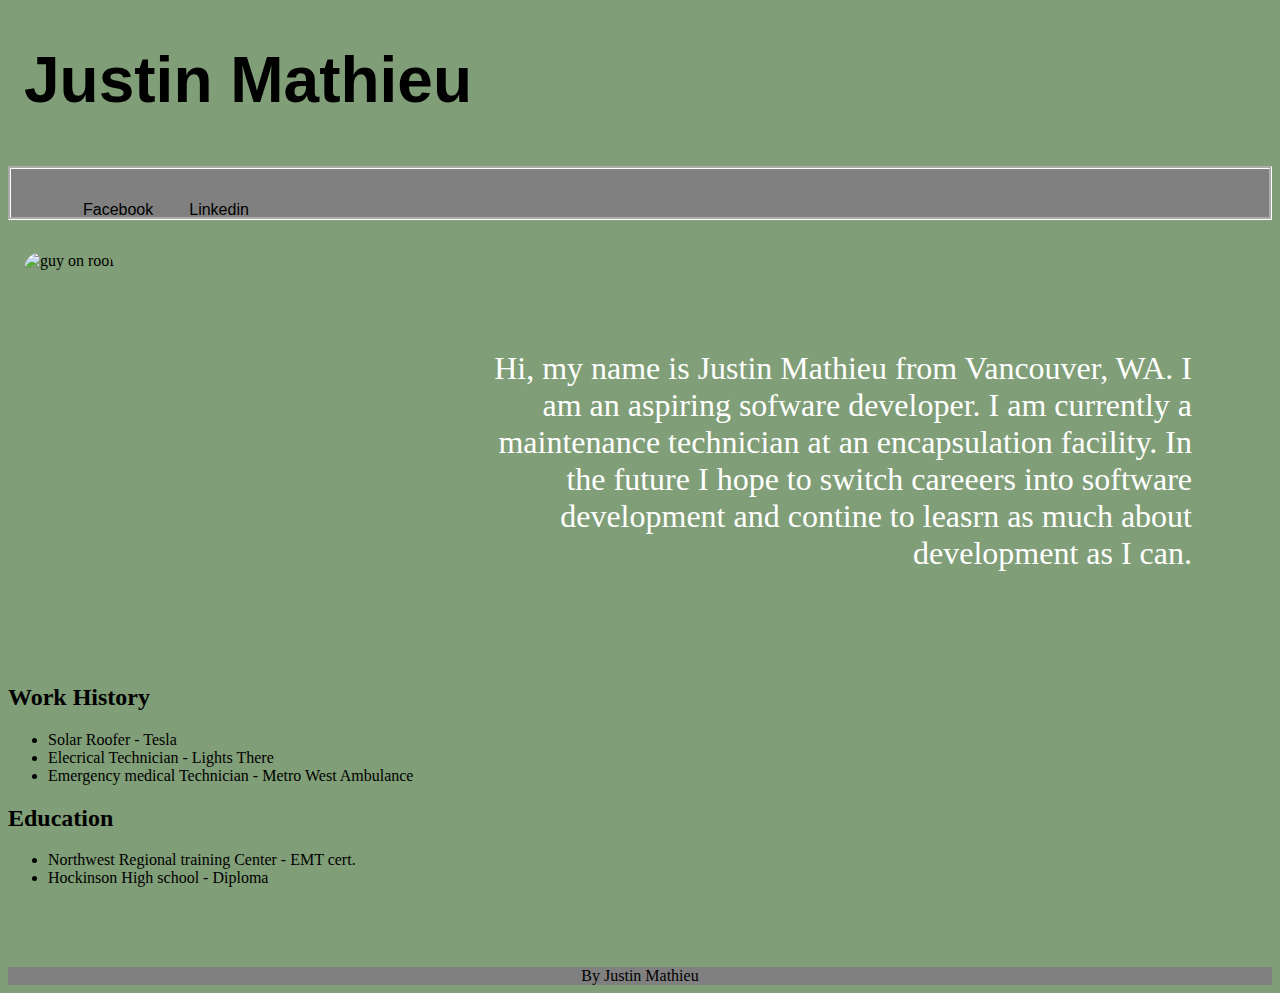
==== index.html @ 47d42893 "added js" ====
<!DOCTYPE html>
<html lang="en">
<head>
    <meta charset="utf-8">
    <title>About me Page</title>
    <link rel="stylesheet" href="css/reset.css">
    <link rel="stylesheet" href="css/style.css">
    <script src="https://kit.fontawesome.com/26f08a3061.js" crossorigin="anonymous"></script>
</head>
<body>
    <h1>Justin Mathieu</h1>
    <nav>
        <ul>
            <li>Facebook</li> <i class="fa-brands fa-facebook-square"></i>
            <li>Linkedin</li> <i class="fa-brands fa-linkedin"></i>
        </ul>
    </nav>
    <main>
        <img alt="guy on roof" src="img/roofpic.jpeg">
        <p>Hi, my name is Justin Mathieu from Vancouver, WA. I am an aspiring sofware developer. I am currently a maintenance technician at an encapsulation facility. In the future I hope to switch careeers into software development and contine to leasrn as much about development as I can.</p>
    
    <h2>Work History</h2>
    <div>
        <ul>
            <li>Solar Roofer - Tesla</li>
            <li>Elecrical Technician - Lights There</li>
            <li>Emergency medical Technician - Metro West Ambulance</li>
        </ul>
    </div>
    
    
    
    
    
    
        <h2>Education</h2>
        
        <div>
            <ul>
                <li>Northwest Regional training Center - EMT cert.</li>
                <li>Hockinson High school - Diploma</li>
        </ul>
    </div>
        
         
        
    </main>
    <!--<script src="js/app.js"></script>-->

</body>
<footer>By Justin Mathieu</footer>
</html>
---- css/style.css ----
body{background-color:rgb(128, 158, 119)
}

nav{background-color:grey;
    text-align: left;
    height:3rem;
    margin-bottom:1rem;
    border-style: groove;
    border-color: white;
    
}
nav ul li{ font-size: 1rem;
   font-family:'Franklin Gothic Medium', 'Arial Narrow', Arial, sans-serif ;
    display: inline;
padding-left: 2rem;
}
 
nav ul{
    padding-top:1rem
}

h1{ height:5rem;
    font-size: 4rem;
    font-family: 'Franklin Gothic Medium', 'Arial Narrow', Arial, sans-serif;
    padding-left: 1rem;
    text-shadow: 5rem;
}
img{padding-bottom: 2rem;
margin:1rem;
border-radius: 2rem;
border-width: .5rem;
box-shadow: 5rem;
}
p {
    color:black;
    margin-left: 20rem;
    margin-right: 20rem;
    text-align: center;



}
p:first-of-type{
    color:white;
    padding-bottom: 5rem;
    margin-left: 30rem;
    text-align: right;
    margin-right:5rem;
    font-size: 2rem;
    
   

}

footer{
    text-align: center;
    background-color: grey;
    margin-top: 5rem;
}
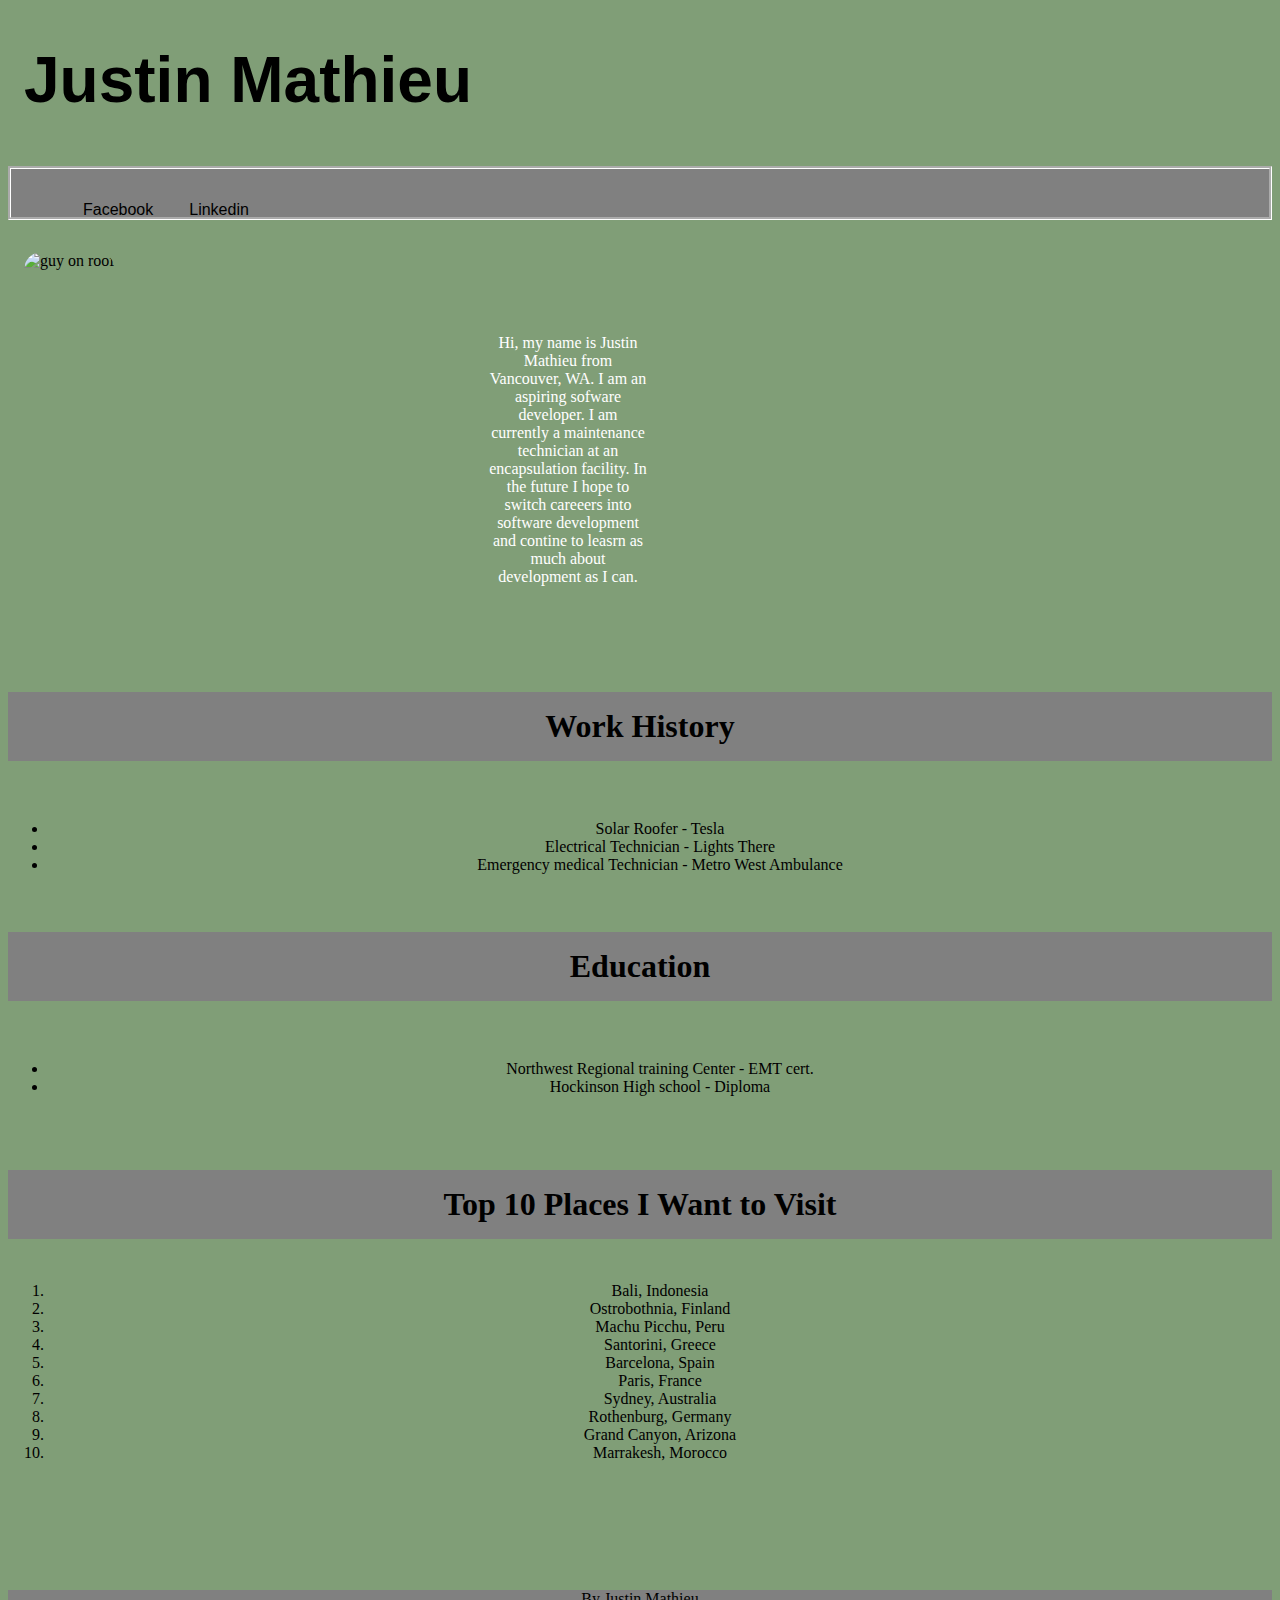
==== commit 88b317f1: "finished lab3" ====
--- a/index.html
+++ b/index.html
@@ -23,7 +23,7 @@
     <div>
         <ul>
             <li>Solar Roofer - Tesla</li>
-            <li>Elecrical Technician - Lights There</li>
+            <li>Electrical Technician - Lights There</li>
             <li>Emergency medical Technician - Metro West Ambulance</li>
         </ul>
     </div>
@@ -42,10 +42,27 @@
         </ul>
     </div>
         
+    <div>
+        <h2>Top 10 Places I Want to Visit</h2>
+        <ol>
+            <li>Bali, Indonesia</li>
+            <li>Ostrobothnia, Finland</li>
+            <li>Machu Picchu, Peru</li>
+            <li>Santorini, Greece</li>
+            <li>Barcelona, Spain</li>
+            <li>Paris, France</li>
+            <li>Sydney, Australia</li>
+            <li>Rothenburg, Germany</li>
+            <li>Grand Canyon, Arizona</li>
+            <li>Marrakesh, Morocco</li>
+
+
+        </ol>
+    </div>
          
         
     </main>
-    <!--<script src="js/app.js"></script>-->
+    <script src="js/app.js"></script>
 
 </body>
 <footer>By Justin Mathieu</footer>
--- a/css/style.css
+++ b/css/style.css
@@ -1,59 +1,78 @@
-body{background-color:rgb(128, 158, 119)
+body {
+  background-color: rgb(128, 158, 119);
+  box-sizing: border-box;
 }
 
-nav{background-color:grey;
-    text-align: left;
-    height:3rem;
-    margin-bottom:1rem;
-    border-style: groove;
-    border-color: white;
-    
+nav {
+  background-color: grey;
+  text-align: left;
+  height: 3rem;
+  margin-bottom: 1rem;
+  border-style: groove;
+  border-color: white;
 }
-nav ul li{ font-size: 1rem;
-   font-family:'Franklin Gothic Medium', 'Arial Narrow', Arial, sans-serif ;
-    display: inline;
-padding-left: 2rem;
-}
- 
-nav ul{
-    padding-top:1rem
+nav ul li {
+  font-size: 1rem;
+  font-family: 'Franklin Gothic Medium', 'Arial Narrow', Arial, sans-serif;
+  display: inline;
+  padding-left: 2rem;
 }
 
-h1{ height:5rem;
-    font-size: 4rem;
-    font-family: 'Franklin Gothic Medium', 'Arial Narrow', Arial, sans-serif;
-    padding-left: 1rem;
-    text-shadow: 5rem;
+nav ul {
+  padding-top: 1rem;
 }
-img{padding-bottom: 2rem;
-margin:1rem;
-border-radius: 2rem;
-border-width: .5rem;
-box-shadow: 5rem;
+
+h1 {
+  height: 5rem;
+  font-size: 4rem;
+  font-family: 'Franklin Gothic Medium', 'Arial Narrow', Arial, sans-serif;
+  padding-left: 1rem;
+  text-shadow: 5rem;
+}
+img {
+  padding-bottom: 2rem;
+  margin: 1rem;
+  border-radius: 2rem;
+  border-width: 0.5rem;
+  box-shadow: 5rem;
+  -moz-box-align: center;
 }
 p {
-    color:black;
-    margin-left: 20rem;
-    margin-right: 20rem;
-    text-align: center;
-
-
-
+  color: black;
+  margin-left: 20rem;
+  margin-right: 20rem;
+  text-align: center;
 }
-p:first-of-type{
-    color:white;
-    padding-bottom: 5rem;
-    margin-left: 30rem;
-    text-align: right;
-    margin-right:5rem;
-    font-size: 2rem;
-    
-   
-
+p:first-of-type {
+  width: 10rem;
+  color: white;
+  padding-bottom: 5rem;
+  margin-left: 30rem;
+  text-align: center;
+  margin-right: 5rem;
+  font-size: 1rem;
 }
 
-footer{
-    text-align: center;
-    background-color: grey;
-    margin-top: 5rem;
+footer {
+  text-align: center;
+  background-color: grey;
+  margin-top: 5rem;
 }
+
+h2 {
+  font-size: 2rem;
+  background-color: grey;
+  padding: 1rem;
+  border: 1px;
+  text-align: center;
+}
+div {
+  text-align: center;
+  padding-top: 1rem;
+  padding-bottom: 1rem;
+  font-size: 1rem;
+}
+div ol {
+  padding-top: 1rem;
+  padding-bottom: 1rem;
+}
